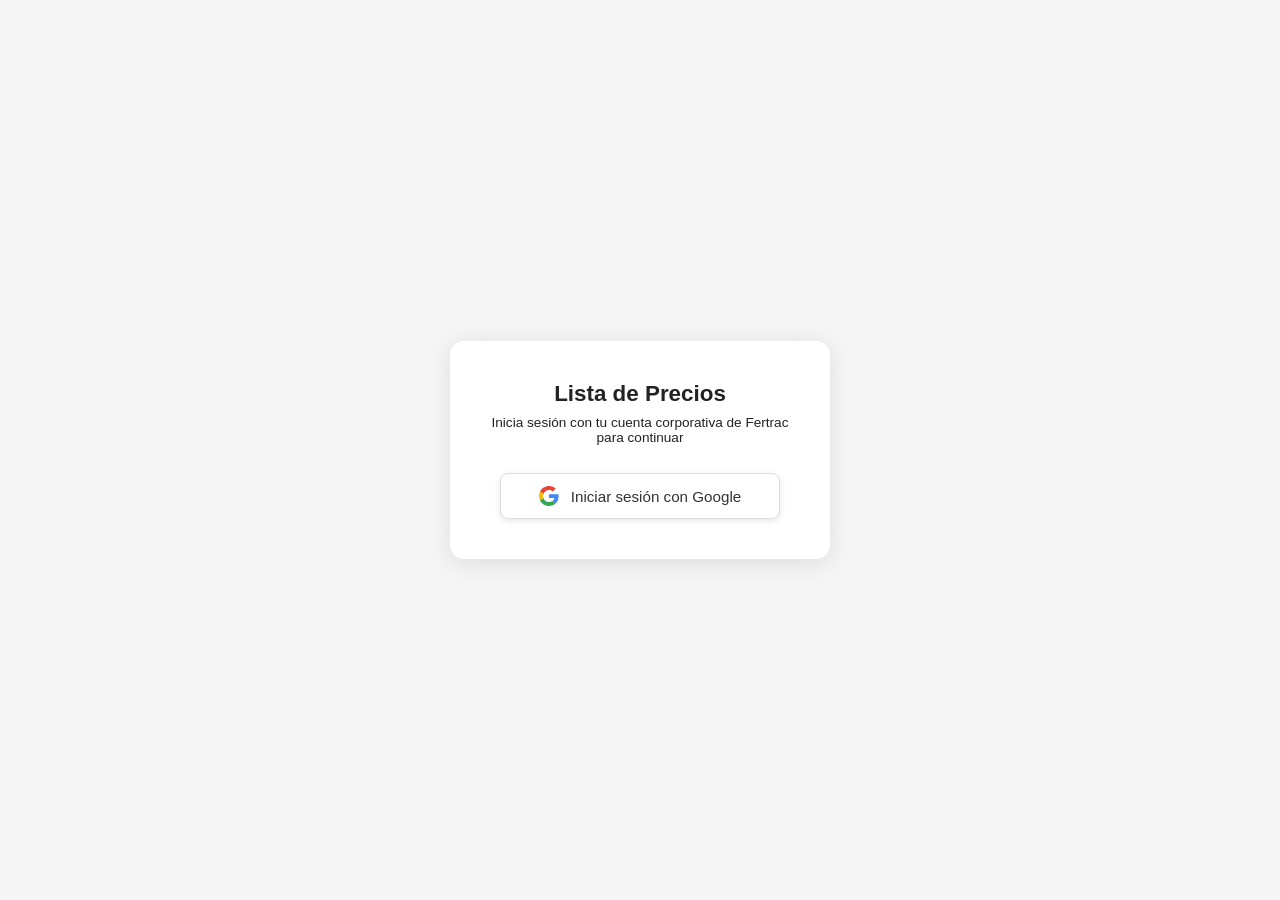
==== index.html @ 74d3fbbc "Publicar la app en app.fertrac.com y redirigir el acceso desde github.io. Co-authored-by: Cursor <cu" ====
<!DOCTYPE html>
<html lang="es">
<head>
<!-- Google Tag Manager -->
<script>(function(w,d,s,l,i){w[l]=w[l]||[];w[l].push({'gtm.start':
new Date().getTime(),event:'gtm.js'});var f=d.getElementsByTagName(s)[0],
j=d.createElement(s),dl=l!='dataLayer'?'&l='+l:'';j.async=true;j.src=
'https://www.googletagmanager.com/gtm.js?id='+i+dl;f.parentNode.insertBefore(j,f);
})(window,document,'script','dataLayer','GTM-KVLXWLZR');</script>
<!-- End Google Tag Manager -->

<!-- Consentimiento de privacidad (CMP) -->
<script src="https://app.secureprivacy.ai/script/6aa41d4214671a86a000257b.js" defer></script>

<meta charset="UTF-8">
<script>
(function () {
  if (location.hostname !== 'developments-fertrac.github.io') return;
  var path = location.pathname.replace(/^\/lista-precios-fertrac\/?/, '/');
  location.replace('https://app.fertrac.com' + (path || '/') + location.search + location.hash);
})();
</script>
<meta name="theme-color" content="#1a5c2a">
<meta name="mobile-web-app-capable" content="yes">
<meta name="apple-mobile-web-app-capable" content="yes">
<meta name="apple-mobile-web-app-status-bar-style" content="default">
<meta name="viewport" content="width=device-width, initial-scale=1.0, viewport-fit=cover">
<meta name="apple-mobile-web-app-title" content="Lista Fertrac">
<title>Lista de Precios - Fertrac</title>
<link rel="manifest" href="/manifest.json?v=10.6.0">
<link rel="icon" type="image/png" href="/logo.png">
<link rel="apple-touch-icon" href="/logo.png">
<script src="capacitor.js" onerror="console.log('No Capacitor runtime')"></script>
<!-- FASE 2 (rev): guarda para el iframe de renovación silenciosa de token.
     Cuando el iframe oculto cae con #access_token en la URL, corta la carga
     de la app aquí dentro (no arranca la app dos veces) y el padre recoge
     el token. -->
<script>
  (function () {
    try {
      if (window.self !== window.top) window.stop();
    } catch (e) { /* acceso a window.top bloqueado → asumir iframe */ window.stop(); }
  })();
</script>

<link rel="stylesheet" href="/css/styles.css?v=10.6.0">
</head>
<body>
<!-- Google Tag Manager (noscript) -->
<noscript><iframe src="https://www.googletagmanager.com/ns.html?id=GTM-KVLXWLZR"
height="0" width="0" style="display:none;visibility:hidden"></iframe></noscript>
<!-- End Google Tag Manager (noscript) -->
<!-- LOGIN SCREEN -->
<div id="login-screen">
  <div class="login-card">
    <img src="https://raw.githubusercontent.com/developments-fertrac/lista-precios-fertrac/main/logo.png"
         alt="Fertrac" class="login-logo"
         onerror="this.style.display='none'">
    <h2>Lista de Precios</h2>
    <p>Inicia sesión con tu cuenta corporativa de Fertrac para continuar</p>
    <button onclick="loginWithGoogle()" style="
      display:flex;align-items:center;justify-content:center;gap:12px;
      width:100%;max-width:280px;margin:0 auto;
      padding:12px 20px;
      background:white;color:#333;
      border:1.5px solid #ddd;border-radius:8px;
      font-size:0.95rem;font-weight:500;
      cursor:pointer;box-shadow:0 2px 6px rgba(0,0,0,0.1);
      transition:box-shadow 0.2s;">
      <svg width="20" height="20" viewBox="0 0 48 48">
        <path fill="#EA4335" d="M24 9.5c3.54 0 6.71 1.22 9.21 3.6l6.85-6.85C35.9 2.38 30.47 0 24 0 14.62 0 6.51 5.38 2.56 13.22l7.98 6.19C12.43 13.72 17.74 9.5 24 9.5z"/>
        <path fill="#4285F4" d="M46.98 24.55c0-1.57-.15-3.09-.38-4.55H24v9.02h12.94c-.58 2.96-2.26 5.48-4.78 7.18l7.73 6c4.51-4.18 7.09-10.36 7.09-17.65z"/>
        <path fill="#FBBC05" d="M10.53 28.59c-.48-1.45-.76-2.99-.76-4.59s.27-3.14.76-4.59l-7.98-6.19C.92 16.46 0 20.12 0 24c0 3.88.92 7.54 2.56 10.78l7.97-6.19z"/>
        <path fill="#34A853" d="M24 48c6.48 0 11.93-2.13 15.89-5.81l-7.73-6c-2.15 1.45-4.92 2.3-8.16 2.3-6.26 0-11.57-4.22-13.47-9.91l-7.98 6.19C6.51 42.62 14.62 48 24 48z"/>
      </svg>
      Iniciar sesión con Google
    </button>
    <div id="access-denied" style="display:none;background:#f8d7da;color:#721c24;border-radius:8px;padding:12px;font-size:0.85rem;margin-top:16px;">
      ⛔ Acceso denegado. Solo usuarios con correo @fertrac.com pueden acceder.
    </div>
    <div id="session-expired" style="display:none;background:#e2e3e5;color:#383d41;border-radius:8px;padding:12px;font-size:0.85rem;margin-top:16px;">
      🔒 Tu sesión se cerró por inactividad. Vuelve a iniciar sesión para continuar.
    </div>
    <div id="login-offline" style="display:none;background:#fff3cd;color:#856404;border-radius:8px;padding:12px;font-size:0.85rem;margin-top:16px;">
      📵 Sin conexión. Conéctate a internet para iniciar sesión la primera vez; después la app funciona sin conexión.
    </div>
    <div id="login-loading" style="display:none;margin-top:16px;font-size:0.85rem;color:#888;">
      🔄 Verificando...
    </div>
  </div>
</div>

<!-- APP CONTENT -->
<div id="app-content">
<header>
  <div style="display:flex;align-items:center;gap:14px">
    <img src="https://raw.githubusercontent.com/developments-fertrac/lista-precios-fertrac/main/logo.png"
         alt="Fertrac" style="height:40px;object-fit:contain"
         onerror="this.style.display='none'">
    <span class="header-title">Lista de Precios</span>
  </div>
  <div style="display:flex;align-items:center;gap:10px">
    <span id="sync-status" style="font-size:0.72rem;color:#aaa"></span>
    <button id="sync-btn" onclick="syncData()">🔄 Sincronizar</button>
    <button id="logout-btn" onclick="cerrarSesion()" title="Cerrar sesión">Salir</button>
  </div>
</header>

<!-- GO TOP BUTTON -->
<button id="go-top-btn" onclick="goTop()">↑ Ir arriba</button>

<div class="offline-banner" id="offline-banner">
  📵 Sin conexión — mostrando datos guardados
</div>

<main>

  <div class="instructions">
    <strong>📋 Cómo usar:</strong>
    1. Escribe una palabra clave o referencia en el buscador.<br>
    2. Usa los filtros para refinar resultados.<br>
    3. Toca un producto para ver el detalle completo.
  </div>

  <div class="search-box">
    <div class="search-row">
      <input type="text" id="search-input" placeholder="🔍 Buscar por referencia, producto, marca...">
      <button id="clear-btn" onclick="clearAll()">🧹 Limpiar</button>
    </div>
    <div class="filters-grid" id="filters-grid"></div>
  </div>

  <div class="results-meta" id="results-meta"></div>

  <div class="table-wrapper" id="table-wrapper">
    <div class="empty-state">Cargando datos...</div>
  </div>

  <div class="detail-panel" id="detail-panel">
    <div class="detail-header">
      <div class="detail-title-group">
        <h2 id="detail-title">Detalle del producto</h2>
        <!-- INICIO: Logo Fertrac en el banner de detalle (agregado por Claude) -->
        <img src="https://raw.githubusercontent.com/developments-fertrac/lista-precios-fertrac/main/logo2.png"
             alt="Fertrac" class="detail-header-logo"
             onerror="this.style.display='none'">
        <!-- FIN: Logo Fertrac en el banner de detalle -->
      </div>
      <button class="close-btn" onclick="closeDetail()">✕</button>
    </div>
    <div class="detail-body" id="detail-body"></div>
  </div>
</main>

<script src="/js/config.js?v=10.6.0"></script>
<!-- FASE 1: núcleo MVC (Singletons + Observer) — deben cargar antes de auth/catalog -->
<script src="/js/core/store.js?v=10.6.0"></script>
<script src="/js/core/platform.js?v=10.6.0"></script>
<script src="/js/core/queue.js?v=10.6.0"></script>
<script src="/js/core/api.js?v=10.6.0"></script>
<script src="/js/core/session.js?v=10.6.0"></script>
<script src="/js/core/log.js?v=10.6.0"></script>
<script src="/js/auth.js?v=10.6.0"></script>
<script src="/js/catalog.js?v=10.6.0"></script>
<!-- iOS INSTALL BANNER -->
<div id="ios-install-banner">
  <span style="font-size:1.6rem">📲</span>
  <div class="ios-banner-text">
    <strong>Instala la app en tu iPhone</strong>
    Toca <strong>⎙</strong> (compartir) y luego <strong>"Añadir a pantalla de inicio"</strong>
  </div>
  <button id="ios-banner-close" onclick="dismissIosBanner()">✕</button>
</div>
</div><!-- end app-content -->

<!-- IMAGE MODAL -->
<div id="img-modal" style="
  display:none;position:fixed;inset:0;z-index:999;
  background:rgba(0,0,0,0.75);
  align-items:center;justify-content:center;padding:20px;">
  <div id="img-modal-inner" onclick="event.stopPropagation()" style="
    background:white;border-radius:14px;padding:16px;
    display:flex;flex-direction:column;align-items:center;gap:12px;
    max-width:95vw;max-height:95vh;box-shadow:0 8px 40px rgba(0,0,0,0.3);">
    <img id="img-modal-src" referrerpolicy="no-referrer" style="max-width:100%;max-height:75vh;border-radius:8px;object-fit:contain;background:white;">
    <div style="display:flex;gap:10px;">
      <a id="img-download-btn" href="#" download="producto.jpg" style="
        background:#F47920;color:white;border:none;border-radius:8px;
        padding:9px 20px;font-size:0.88rem;font-weight:700;
        cursor:pointer;text-decoration:none;display:inline-flex;align-items:center;gap:6px;">
        ⬇️ Descargar foto
      </a>
      <button onclick="closeModal()" style="
        background:#eee;color:#333;border:none;border-radius:8px;
        padding:9px 16px;font-size:0.88rem;cursor:pointer;">
        ✕ Cerrar
      </button>
    </div>
  </div>
  <div onclick="closeModal()" style="position:fixed;inset:0;z-index:-1;"></div>
</div>
</body>
</html>
---- css/styles.css ----
:root {
    --green: #F47920;
    --green-light: #F69444;
    --green-pale: #FEF0E6;
    --yellow: #58595B;
    --border: #ddd;
    --text: #222;
    --subtext: #666;
    --shadow: 0 2px 8px rgba(0,0,0,0.1);
  }
  * { box-sizing: border-box; margin: 0; padding: 0; }
  body { font-family: 'Segoe UI', sans-serif; background: #f5f5f5; color: var(--text); }
  header {
    background: white;
    padding: 8px 16px;
    padding-top: env(safe-area-inset-top, 8px);
    display: flex;
    align-items: center;
    justify-content: space-between;
    position: sticky;
    top: 0;
    z-index: 100;
    border-bottom: 3px solid var(--green);
    box-shadow: 0 2px 8px rgba(0,0,0,0.08);
  }
  .header-logo { height: 36px; object-fit: contain; }
  .header-title {
    font-size: 0.9rem;
    font-weight: 700;
    color: var(--green);
    letter-spacing: 0.3px;
    white-space: nowrap;
  }
  @media (max-width: 400px) {
    .header-title { display: none; }
  }
  #sync-btn {
    background: var(--green);
    color: white;
    border: none;
    border-radius: 8px;
    padding: 7px 16px;
    font-size: 0.8rem;
    font-weight: 700;
    cursor: pointer;
    transition: background 0.2s;
  }
  #sync-btn:hover { background: var(--green-light); }
  #sync-btn:disabled { opacity: 0.6; }
  #logout-btn {
    background: #eee;
    color: #555;
    border: none;
    border-radius: 8px;
    padding: 7px 10px;
    font-size: 0.8rem;
    cursor: pointer;
    transition: background 0.2s;
  }
  #logout-btn:hover { background: #e0e0e0; }

  /* GO TOP BUTTON */
  #go-top-btn {
    display: none;
    position: fixed;
    bottom: 24px;
    right: 20px;
    background: var(--green);
    color: white;
    border: none;
    border-radius: 24px;
    padding: 10px 18px;
    font-size: 0.85rem;
    font-weight: 700;
    cursor: pointer;
    box-shadow: 0 4px 12px rgba(244,121,32,0.4);
    z-index: 50;
    transition: all 0.2s;
  }
  #go-top-btn.visible { display: flex; align-items: center; gap: 6px; }
  #go-top-btn:hover { background: var(--green-light); transform: translateY(-2px); }
  main { max-width: 900px; margin: 0 auto; padding: 16px; }
  .instructions {
    background: white;
    border-left: 4px solid var(--yellow);
    border-radius: 8px;
    padding: 10px 16px;
    margin-bottom: 16px;
    font-size: 0.82rem;
    color: var(--subtext);
    box-shadow: var(--shadow);
  }
  .instructions strong { color: var(--green); display: block; margin-bottom: 6px; }
  .search-box {
    background: white;
    border-radius: 12px;
    padding: 16px;
    margin-bottom: 16px;
    box-shadow: var(--shadow);
  }
  .search-row { display: flex; gap: 8px; margin-bottom: 12px; }
  #search-input {
    flex: 1;
    padding: 10px 14px;
    border: 2px solid var(--border);
    border-radius: 8px;
    font-size: 0.95rem;
    outline: none;
  }
  #search-input:focus { border-color: var(--green-light); }
  #clear-btn {
    background: #eee;
    border: none;
    border-radius: 8px;
    padding: 10px 14px;
    cursor: pointer;
    font-size: 0.85rem;
    color: #555;
  }
  .filters-grid {
    display: grid;
    grid-template-columns: repeat(auto-fill, minmax(140px, 1fr));
    gap: 8px;
  }
  .ms-wrap { position: relative; }
  .ms-btn { width:100%; padding:8px 10px; border:1.5px solid var(--border); border-radius:8px; font-size:0.82rem; background:white; text-align:left; cursor:pointer; display:flex; align-items:center; justify-content:space-between; gap:4px; color:var(--text); white-space:nowrap; overflow:hidden; }
  .ms-btn.active { border-color:var(--green); background:var(--green-pale); color:var(--green); font-weight:600; }
  .ms-btn .ms-label { overflow:hidden; text-overflow:ellipsis; flex:1; }
  .ms-btn .ms-arrow { font-size:0.65rem; flex-shrink:0; }
  .ms-dropdown { display:none; position:absolute; top:calc(100% + 4px); left:0; min-width:220px; background:white; border:1.5px solid var(--border); border-radius:10px; box-shadow:0 8px 24px rgba(0,0,0,0.12); z-index:300; overflow:hidden; }
  .ms-dropdown.open { display:block; }
  .ms-search { width:100%; padding:8px 12px; border:none; border-bottom:1px solid var(--border); font-size:0.82rem; outline:none; background:#fafafa; }
  .ms-options { max-height:200px; overflow-y:auto; }
  .ms-option { display:flex; align-items:center; gap:8px; padding:8px 12px; font-size:0.82rem; cursor:pointer; color:var(--text); }
  .ms-option:hover { background:var(--green-pale); }
  .ms-option input[type=checkbox] { accent-color:var(--green); width:14px; height:14px; flex-shrink:0; }
  .ms-option.checked { background:var(--green-pale); color:var(--green); font-weight:600; }
  .ms-empty { padding:10px 12px; font-size:0.8rem; color:var(--subtext); text-align:center; }
  .ms-more { padding:8px 12px; text-align:center; border-top:1px solid var(--border); }
  .ms-more button {
    width:100%;
    background:var(--green-pale);
    color:var(--green);
    border:1px solid var(--green);
    border-radius:6px;
    padding:6px 14px;
    font-size:0.78rem;
    font-weight:700;
    cursor:pointer;
    transition:background 0.2s, color 0.2s;
  }
  .ms-more button:hover { background:var(--green); color:white; }
  .ms-footer { padding:8px 12px; border-top:1px solid var(--border); display:flex; justify-content:space-between; align-items:center; background:#fafafa; }
  .ms-clear { font-size:0.75rem; color:var(--subtext); cursor:pointer; background:none; border:none; padding:0; }
  .ms-clear:hover { color:var(--green); }
  .ms-ok { background:var(--green); color:white; border:none; border-radius:6px; padding:5px 14px; font-size:0.8rem; font-weight:700; cursor:pointer; }
  .ms-ok:hover { background:var(--green-light); }
  .results-meta { font-size: 0.85rem; color: var(--subtext); margin-bottom: 10px; }
  .results-meta strong { color: var(--green); }
  .table-wrapper {
    background: white;
    border-radius: 12px;
    box-shadow: var(--shadow);
    overflow: hidden;
    margin-bottom: 16px;
  }
  table { width: 100%; border-collapse: collapse; }
  thead { background: var(--green); color: white; }
  thead th { padding: 11px 14px; text-align: left; font-size: 0.82rem; font-weight: 600; }
  tbody tr {
    border-bottom: 1px solid var(--border);
    cursor: pointer;
    transition: filter 0.15s;
    border-left: 4px solid transparent;
  }
  tbody tr:hover { filter: brightness(0.95); }
  tbody tr.selected { box-shadow: inset 0 0 0 2px var(--green); }
  tbody td { padding: 10px 14px; font-size: 0.85rem; vertical-align: middle; }
  td.td-precio { font-weight: 700; color: var(--green); white-space: nowrap; text-align: right; }
  td.td-inv { text-align: center; font-weight: 600; }
  .inv-pill {
    display: inline-block;
    padding: 2px 10px;
    border-radius: 12px;
    font-size: 0.78rem;
    font-weight: 700;
    min-width: 36px;
  }
  .inv-pill.ok   { background: #d4edda; color: #155724; }
  .inv-pill.low  { background: #fff3cd; color: #856404; }
  .inv-pill.none { background: #f8d7da; color: #721c24; }
  .tag {
    background: var(--green-pale);
    color: var(--green);
    border-radius: 12px;
    padding: 2px 8px;
    font-size: 0.75rem;
    font-weight: 600;
  }
  .detail-panel {
    background: white;
    border-radius: 12px;
    box-shadow: var(--shadow);
    overflow: hidden;
    display: none;
  }
  .detail-panel.visible { display: block; }
  .detail-header {
    background: var(--green);
    color: white;
    padding: 14px 18px;
    display: flex;
    align-items: center;
    justify-content: space-between;
    gap: 10px;
  }
  /* INICIO: Logo Fertrac en el banner de detalle */
  /* El logo va pegado al título (no centrado en todo el banner), para que
     nunca quede montado sobre el texto en pantallas angostas. */
  .detail-title-group {
    display: flex;
    align-items: center;
    gap: 10px;
    min-width: 0;
    flex: 1 1 auto;
  }
  .detail-header h2 {
    font-size: 1rem;
    min-width: 0;
    overflow: hidden;
    text-overflow: ellipsis;
    white-space: nowrap;
  }
  .detail-header-logo {
    height: 32px;
    width: auto;
    object-fit: contain;
    flex-shrink: 0;
  }
  @media (max-width: 600px) {
    .detail-header-logo { height: 24px; }
  }
  /* FIN: Logo Fertrac en el banner de detalle */
  .close-btn {
    background: rgba(255,255,255,0.2);
    border: none;
    color: white;
    border-radius: 50%;
    width: 28px;
    height: 28px;
    cursor: pointer;
    font-size: 1.1rem;
  }
  .detail-body { padding: 18px; }
  .detail-grid {
    display: grid;
    grid-template-columns: 1fr 1fr;
    gap: 16px;
  }
  @media (max-width: 600px) {
    .detail-grid { grid-template-columns: 1fr; }
    .filters-grid { grid-template-columns: 1fr 1fr; }
  }
  .detail-section h3 {
    font-size: 0.78rem;
    text-transform: uppercase;
    color: var(--subtext);
    letter-spacing: 0.8px;
    margin-bottom: 10px;
    border-bottom: 2px solid var(--green-pale);
    padding-bottom: 4px;
  }
  /* INICIO: Logo Fertrac junto a "Producto" (thead) y "Precios" (h3) (agregado por Claude) */
  .th-logo,
  .h3-logo {
    height: 38px;
    width: auto;
    object-fit: contain;
    vertical-align: middle;
    margin-left: 8px;
  }
  /* FIN: Logo Fertrac junto a "Producto" y "Precios" */
  .detail-row { margin-bottom: 8px; }
  .detail-row label { font-size: 0.75rem; color: var(--subtext); display: block; }
  .detail-row span { font-size: 0.9rem; font-weight: 600; }
  .price-cards {
    display: grid;
    grid-template-columns: repeat(auto-fill, minmax(120px, 1fr));
    gap: 10px;
    margin-top: 8px;
  }
  .price-card {
    background: var(--green-pale);
    border-radius: 10px;
    padding: 12px;
    text-align: center;
  }
  .price-card label { font-size: 0.72rem; color: var(--subtext); display: block; margin-bottom: 4px; }
  .price-card .amount { font-size: 1.05rem; font-weight: 700; color: var(--green); }
  .price-card.promo { background: #e6d7cf; }
  .price-card.promo .amount { color: #ef5f06; }
  .price-card.neto5 { background: #E8D7CF; }
  .price-card.neto5 .amount { color: #A14A2A; }
  .price-card.neto8 { background: #DDBFB2; }
  .price-card.neto8 .amount { color: #7F3218; }
  .info-cards {
    display: grid;
    grid-template-columns: repeat(auto-fill, minmax(120px, 1fr));
    gap: 10px;
    margin-top: 8px;
  }
  .info-card {
    border-radius: 10px;
    padding: 12px;
    text-align: center;
  }
  .info-card label { font-size: 0.72rem; color: var(--subtext); display: block; margin-bottom: 6px; }
  .info-card .value { font-size: 0.95rem; font-weight: 700; }
  .info-card.condicion { background: #9bc0d9; }
  .info-card.condicion .value { color: #455A64; }
  .product-image {
    width: 100%;
    max-width: 200px;
    border-radius: 10px;
    border: 1px solid var(--border);
    display: block;
    margin: 0 auto 12px;
    object-fit: contain;
    height: 160px;
    background: #f5f5f5;
  }
  .no-image {
    width: 100%;
    max-width: 200px;
    height: 160px;
    border-radius: 10px;
    border: 2px dashed var(--border);
    display: flex;
    align-items: center;
    justify-content: center;
    color: var(--subtext);
    font-size: 0.8rem;
    margin: 0 auto 12px;
  }
  .inv-badge {
    display: inline-block;
    padding: 4px 12px;
    border-radius: 20px;
    font-weight: 700;
    font-size: 0.9rem;
  }
  .inv-ok { background: #d4edda; color: #155724; }
  .inv-low { background: #fff3cd; color: #856404; }
  .inv-none { background: #f8d7da; color: #721c24; }
  #sync-status {
    font-size: 0.75rem;
    text-align: center;
    color: var(--subtext);
    padding: 6px;
    margin-bottom: 10px;
  }
  .loading { text-align: center; padding: 40px; color: var(--subtext); }
  .spinner {
    width: 36px; height: 36px;
    border: 4px solid #eee;
    border-top-color: var(--green);
    border-radius: 50%;
    animation: spin 0.8s linear infinite;
    margin: 0 auto 12px;
  }
  @keyframes spin { to { transform: rotate(360deg); } }
  .empty-state { text-align: center; padding: 40px; color: var(--subtext); font-size: 0.9rem; }

  /* MOBILE TABLE */
  @media (max-width: 600px) {
    thead { display: none; }
    tbody tr {
      display: grid;
      grid-template-columns: 1fr auto;
      grid-column-gap: 10px;
      padding: 10px 14px;
      border-bottom: 1px solid var(--border);
    }
    tbody td { display: block; padding: 0; border: none; font-size: 0.83rem; }
    tbody td.td-ref       { grid-column: 1; grid-row: 1; font-weight: 700; font-size: 0.9rem; margin-bottom: 4px; }
    tbody td.td-inv       { grid-column: 2; grid-row: 1; text-align: right; align-self: start; }
    tbody td.td-marca     { grid-column: 1; grid-row: 2; margin-bottom: 3px; }
    tbody td.td-precio    { grid-column: 2; grid-row: 2; text-align: right; align-self: center; font-size: 0.88rem; }
    tbody td.td-producto  { grid-column: 1 / -1; grid-row: 3; color: var(--subtext); font-size: 0.8rem; margin-top: 3px; }
  }
  .offline-banner {
    background: #fff3cd;
    color: #856404;
    text-align: center;
    padding: 8px;
    font-size: 0.82rem;
    display: none;
  }
  .offline-banner.visible { display: block; }

  /* LOGIN SCREEN */
  #login-screen {
    display: flex;
    flex-direction: column;
    align-items: center;
    justify-content: center;
    min-height: 100vh;
    background: #f5f5f5;
    padding: 20px;
  }
  .login-card {
    background: white;
    border-radius: 14px;
    padding: 40px 32px;
    max-width: 380px;
    width: 100%;
    box-shadow: 0 4px 24px rgba(0,0,0,0.1);
    text-align: center;
  }
  .login-logo { height: 60px; object-fit: contain; margin-bottom: 20px; }
  .login-card h2 { font-size: 1.3rem; color: var(--gray-dark); margin-bottom: 8px; }
  .login-card p { font-size: 0.85rem; color: var(--gray-mid); margin-bottom: 28px; }
  .login-divider { border: none; border-top: 1px solid var(--border); margin: 20px 0; }
  #access-denied {
    display: none;
    background: #f8d7da;
    color: #721c24;
    border-radius: 8px;
    padding: 12px;
    font-size: 0.85rem;
    margin-top: 16px;
  }
  #app-content { display: none; }

  /* iOS INSTALL BANNER */
  #ios-install-banner {
    display: none;
    background: white;
    border-top: 3px solid var(--green);
    padding: 12px 16px;
    position: fixed;
    bottom: 0;
    left: 0;
    right: 0;
    z-index: 200;
    box-shadow: 0 -4px 16px rgba(0,0,0,0.12);
    align-items: center;
    gap: 12px;
  }
  #ios-install-banner.visible { display: flex; }
  .ios-banner-text { flex: 1; font-size: 0.82rem; color: var(--text); line-height: 1.4; }
  .ios-banner-text strong { color: var(--green); display: block; margin-bottom: 2px; }
  #ios-banner-close {
    background: none;
    border: none;
    font-size: 1.2rem;
    color: #aaa;
    cursor: pointer;
    padding: 4px;
    flex-shrink: 0;
  }

  /* ══════════════════════════════════════════════════════════════════════
     FASE 2 — RESPONSIVE v2
     dvh/svh (iOS), meta delgada, safe-area (notch/home-indicator),
     doblez/dobles pliegues (~280-320px), landscape bajo, clamp() fluido.
     Va al final: sobrescribe reglas previas por cascada.
     ══════════════════════════════════════════════════════════════════════ */

  /* Altura dinámica del viewport (la barra de direcciones de iOS colapsa) */
  #login-screen { min-height: 100vh; min-height: 100dvh; }

  /* Botón "ir arriba": nunca debajo del home-indicator / rincón redondeado */
  #go-top-btn {
    right: max(16px, env(safe-area-inset-right, 0px));
    bottom: max(16px, env(safe-area-inset-bottom, 0px));
  }

  /* Banner de instalación iOS pegado abajo: respeta la zona segura */
  #ios-install-banner {
    padding-left: max(16px, env(safe-area-inset-left, 0px));
    padding-right: max(16px, env(safe-area-inset-right, 0px));
    padding-bottom: calc(12px + env(safe-area-inset-bottom, 0px));
  }

  /* Tipografía fluida: escala continua, sin saltos bruscos */
  .header-title { font-size: clamp(0.75rem, 2.5vw, 0.95rem); }
  .login-card h2 { font-size: clamp(1.15rem, 6vw, 1.4rem); }
  #search-input  { font-size: clamp(0.9rem, 2.6vw, 1rem); }
  .price-card .amount { font-size: clamp(0.95rem, 3.2vw, 1.15rem); }

  /* Logos de marca: más chicos en pantallas angostas para no robar espacio */
  @media (max-width: 600px) {
    .detail-header-logo { height: 22px; }
    .th-logo, .h3-logo { height: 26px; margin-left: 6px; }
  }

  /* Doblez/pliegues: ~380px y menos (Galaxy Fold/Z Flip exterior, mini) */
  @media (max-width: 380px) {
    header {
      padding: 8px 10px;
      gap: 6px;
    }
    main { padding: 12px; }
    .search-box { padding: 12px; }
    .search-row { gap: 6px; }
    #search-input { padding: 9px 12px; font-size: 0.9rem; }
    #clear-btn { padding: 9px 10px; font-size: 0.8rem; }
    .filters-grid { grid-template-columns: 1fr 1fr; gap: 6px; }
    .ms-btn { font-size: 0.78rem; padding: 7px 8px; }
    .ms-dropdown {
      min-width: 0;
      max-width: calc(100vw - 20px);
      left: 0;
      right: auto;
    }
    .instructions { padding: 8px 12px; font-size: 0.76rem; }
    .detail-body { padding: 14px; }
    .detail-section h3 { font-size: 0.74rem; }
    #sync-btn { padding: 7px 10px; font-size: 0.75rem; }
    #logout-btn { padding: 7px 8px; font-size: 0.75rem; }
    #sync-status { display: none; }      /* gana aire al header angosto */
    tbody tr { padding: 8px 10px; grid-column-gap: 8px; }
    tbody td { font-size: 0.8rem; }
  }

  /* Pliegue cerrado (~280px): una sola columna de filtros y compacto */
  @media (max-width: 320px) {
    .filters-grid { grid-template-columns: 1fr; }
    main { padding: 10px; }
    .price-cards, .info-cards { grid-template-columns: 1fr 1fr; gap: 8px; }
    .detail-grid { gap: 12px; }
    .login-card { padding: 28px 20px; }
    .login-logo { height: 52px; }
    #go-top-btn { padding: 8px 14px; font-size: 0.8rem; }
  }

  /* Landscape con poca altura (móvil acostado): el buscador manda */
  @media (orientation: landscape) and (max-height: 480px) {
    #login-screen { min-height: 100vh; min-height: 100svh; min-height: 100dvh; }
    header { padding: 6px 12px; }
    main { padding: 10px; }
    .instructions { display: none; }
    .search-box { padding: 10px; margin-bottom: 10px; }
    .table-wrapper { margin-bottom: 10px; }
    .detail-body { padding: 12px; }
    #go-top-btn { bottom: max(10px, env(safe-area-inset-bottom, 0px)); }
  }

  /* Notch largo / pantallas 21:9 */
  body { -webkit-tap-highlight-color: transparent; }

  /* Escritorios amplios: el listado aprovecha el ancho extra */
  @media (min-width: 1000px) {
    main { max-width: 1080px; }
    .detail-header h2 { font-size: 1.15rem; }
  }

/* ============================================================
   FASE 4 — Miniaturas en la tabla (carga lazy + caché runtime)
   ============================================================ */
td.td-img {
  width: 64px;
  padding: 6px 4px;
  vertical-align: middle;
}
.cell-thumb {
  width: 56px;
  height: 56px;
  margin: 0 auto;
  border-radius: 8px;
  overflow: hidden;
  background: #f2f2f2;
  border: 1px solid #e2e2e2;
  display: flex;
  align-items: center;
  justify-content: center;
  position: relative;
}
.cell-thumb.empty {
  background: repeating-linear-gradient(45deg, #f6f6f6, #f6f6f6 6px, #eeeeee 6px, #eeeeee 12px);
}
.cell-thumb.empty::after {
  content: '📦';
  opacity: 0.35;
  font-size: 20px;
}
.row-img {
  width: 100%;
  height: 100%;
  object-fit: cover;
  display: block;
}
@media (max-width: 600px) {
  td.td-img { width: 48px; padding: 6px 2px; }
  .cell-thumb { width: 42px; height: 42px; }
}
@media (max-width: 380px) {
  td.td-img { width: 40px; }
  .cell-thumb { width: 36px; height: 36px; }
}
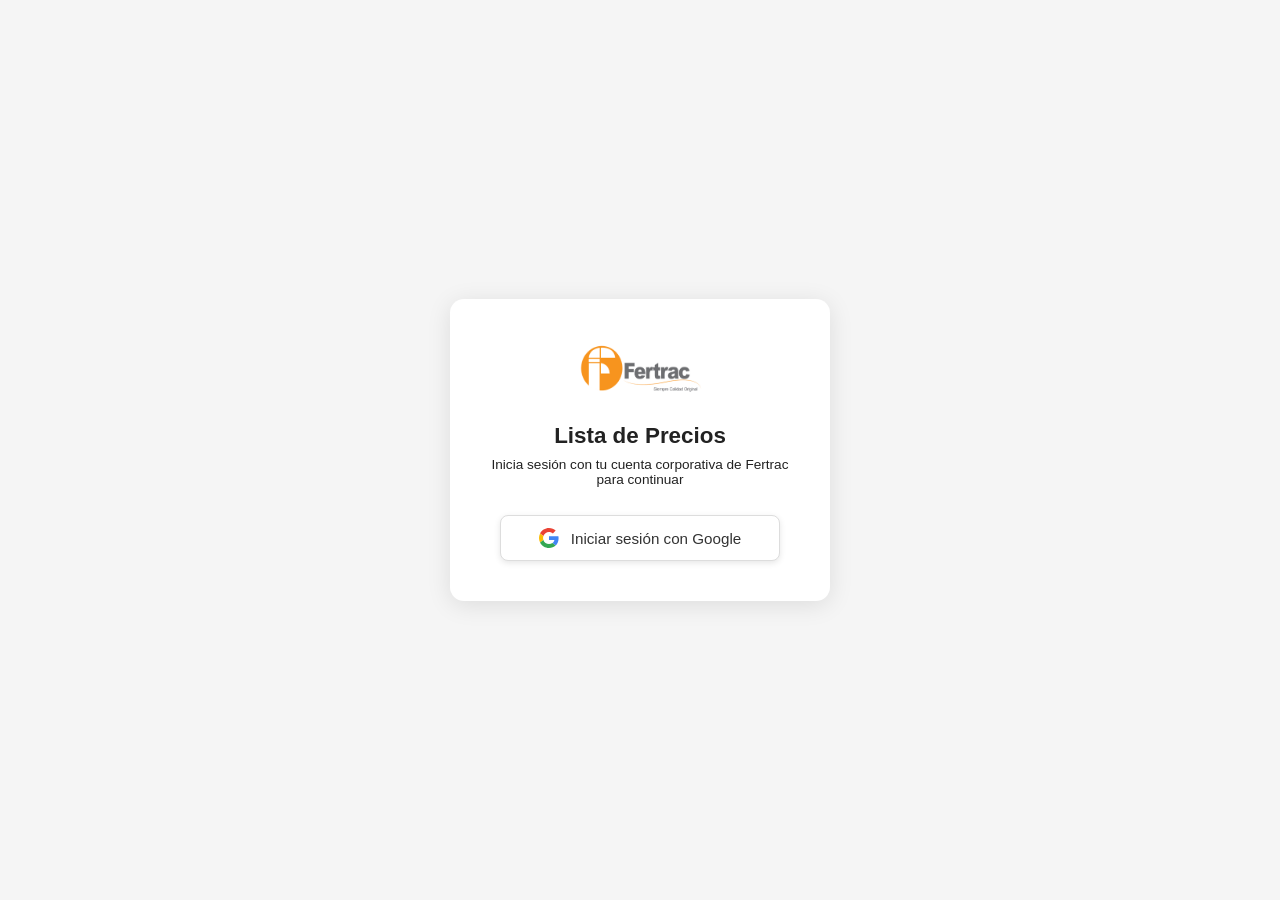
==== commit cf529d92: "Feat: lista blanca usuario + dispositivo + canal (modo observación) - Backend (gs/Autorizacion.gs): " ====
--- a/index.html
+++ b/index.html
@@ -27,7 +27,7 @@
 <meta name="viewport" content="width=device-width, initial-scale=1.0, viewport-fit=cover">
 <meta name="apple-mobile-web-app-title" content="Lista Fertrac">
 <title>Lista de Precios - Fertrac</title>
-<link rel="manifest" href="/manifest.json?v=10.6.0">
+<link rel="manifest" href="/manifest.json?v=10.6.8">
 <link rel="icon" type="image/png" href="/logo.png">
 <link rel="apple-touch-icon" href="/logo.png">
 <script src="capacitor.js" onerror="console.log('No Capacitor runtime')"></script>
@@ -43,7 +43,7 @@
   })();
 </script>
 
-<link rel="stylesheet" href="/css/styles.css?v=10.6.0">
+<link rel="stylesheet" href="/css/styles.css?v=10.6.8">
 </head>
 <body>
 <!-- Google Tag Manager (noscript) -->
@@ -53,7 +53,7 @@
 <!-- LOGIN SCREEN -->
 <div id="login-screen">
   <div class="login-card">
-    <img src="https://raw.githubusercontent.com/developments-fertrac/lista-precios-fertrac/main/logo.png"
+    <img src="/logo.png"
          alt="Fertrac" class="login-logo"
          onerror="this.style.display='none'">
     <h2>Lista de Precios</h2>
@@ -87,6 +87,14 @@
     <div id="login-loading" style="display:none;margin-top:16px;font-size:0.85rem;color:#888;">
       🔄 Verificando...
     </div>
+    <!-- Lista blanca usuario + dispositivo + canal (auth.js → manejarEstadoDispositivo) -->
+    <div id="device-status" style="display:none;background:#fff3cd;color:#664d03;border-radius:8px;padding:14px;font-size:0.9rem;margin-top:16px;text-align:left;line-height:1.45;">
+      <div id="device-status-msg"></div>
+      <div id="device-status-actions" style="display:flex;gap:8px;margin-top:14px;flex-wrap:wrap;">
+        <button type="button" onclick="location.reload()" style="flex:1;min-width:120px;padding:10px;border:0;border-radius:8px;background:#F47920;color:#fff;font-weight:600;cursor:pointer;">Reintentar</button>
+        <button type="button" onclick="cerrarSesion()" style="flex:1;min-width:120px;padding:10px;border:1.5px solid #ccc;border-radius:8px;background:#fff;color:#333;cursor:pointer;">Cerrar sesión</button>
+      </div>
+    </div>
   </div>
 </div>
 
@@ -152,16 +160,17 @@
   </div>
 </main>
 
-<script src="/js/config.js?v=10.6.0"></script>
+<script src="/js/config.js?v=10.6.8"></script>
 <!-- FASE 1: núcleo MVC (Singletons + Observer) — deben cargar antes de auth/catalog -->
-<script src="/js/core/store.js?v=10.6.0"></script>
-<script src="/js/core/platform.js?v=10.6.0"></script>
-<script src="/js/core/queue.js?v=10.6.0"></script>
-<script src="/js/core/api.js?v=10.6.0"></script>
-<script src="/js/core/session.js?v=10.6.0"></script>
-<script src="/js/core/log.js?v=10.6.0"></script>
-<script src="/js/auth.js?v=10.6.0"></script>
-<script src="/js/catalog.js?v=10.6.0"></script>
+<script src="/js/core/store.js?v=10.6.8"></script>
+<script src="/js/core/platform.js?v=10.6.8"></script>
+<script src="/js/core/device.js?v=10.6.8"></script>
+<script src="/js/core/queue.js?v=10.6.8"></script>
+<script src="/js/core/api.js?v=10.6.8"></script>
+<script src="/js/core/session.js?v=10.6.8"></script>
+<script src="/js/core/log.js?v=10.6.8"></script>
+<script src="/js/auth.js?v=10.6.8"></script>
+<script src="/js/catalog.js?v=10.6.8"></script>
 <!-- iOS INSTALL BANNER -->
 <div id="ios-install-banner">
   <span style="font-size:1.6rem">📲</span>
--- a/css/styles.css
+++ b/css/styles.css
@@ -128,7 +128,7 @@
   .ms-btn.active { border-color:var(--green); background:var(--green-pale); color:var(--green); font-weight:600; }
   .ms-btn .ms-label { overflow:hidden; text-overflow:ellipsis; flex:1; }
   .ms-btn .ms-arrow { font-size:0.65rem; flex-shrink:0; }
-  .ms-dropdown { display:none; position:absolute; top:calc(100% + 4px); left:0; min-width:220px; background:white; border:1.5px solid var(--border); border-radius:10px; box-shadow:0 8px 24px rgba(0,0,0,0.12); z-index:300; overflow:hidden; }
+  .ms-dropdown { display:none; position:absolute; top:calc(100% + 4px); left:0; min-width:min(220px, calc(100vw - 24px)); max-width:calc(100vw - 24px); background:white; border:1.5px solid var(--border); border-radius:10px; box-shadow:0 8px 24px rgba(0,0,0,0.12); z-index:300; overflow:hidden; }
   .ms-dropdown.open { display:block; }
   .ms-search { width:100%; padding:8px 12px; border:none; border-bottom:1px solid var(--border); font-size:0.82rem; outline:none; background:#fafafa; }
   .ms-options { max-height:200px; overflow-y:auto; }
@@ -163,6 +163,8 @@
     border-radius: 12px;
     box-shadow: var(--shadow);
     overflow: hidden;
+    overflow-x: auto;
+    -webkit-overflow-scrolling: touch;
     margin-bottom: 16px;
   }
   table { width: 100%; border-collapse: collapse; }
@@ -179,6 +181,9 @@
   tbody td { padding: 10px 14px; font-size: 0.85rem; vertical-align: middle; }
   td.td-precio { font-weight: 700; color: var(--green); white-space: nowrap; text-align: right; }
   td.td-inv { text-align: center; font-weight: 600; }
+  /* Evita que textos largos (referencias/producto/marca sin espacios)
+     ensanchen la tabla y desplacen/recorten la columna Precio. */
+  td.td-ref, td.td-marca, td.td-producto { overflow-wrap: anywhere; }
   .inv-pill {
     display: inline-block;
     padding: 2px 10px;
@@ -600,3 +605,20 @@
   td.td-img { width: 40px; }
   .cell-thumb { width: 36px; height: 36px; }
 }
+
+/* ============================================================
+   Columnas progresivas del listado (vista tabla, >=601px).
+   Al reducir el ancho se prioriza Referencia · Inv. · Precio y se
+   ocultan en este orden: Foto → Producto → Marca.
+   (<=600px ya usa la vista tarjeta, donde todo se apila.)
+   ============================================================ */
+@media (min-width: 601px) and (max-width: 940px) {
+  .th-img, .td-img { display: none; }
+}
+@media (min-width: 601px) and (max-width: 780px) {
+  .th-producto, .td-producto { display: none; }
+}
+@media (min-width: 601px) and (max-width: 640px) {
+  .th-marca, .td-marca { display: none; }
+}
+
